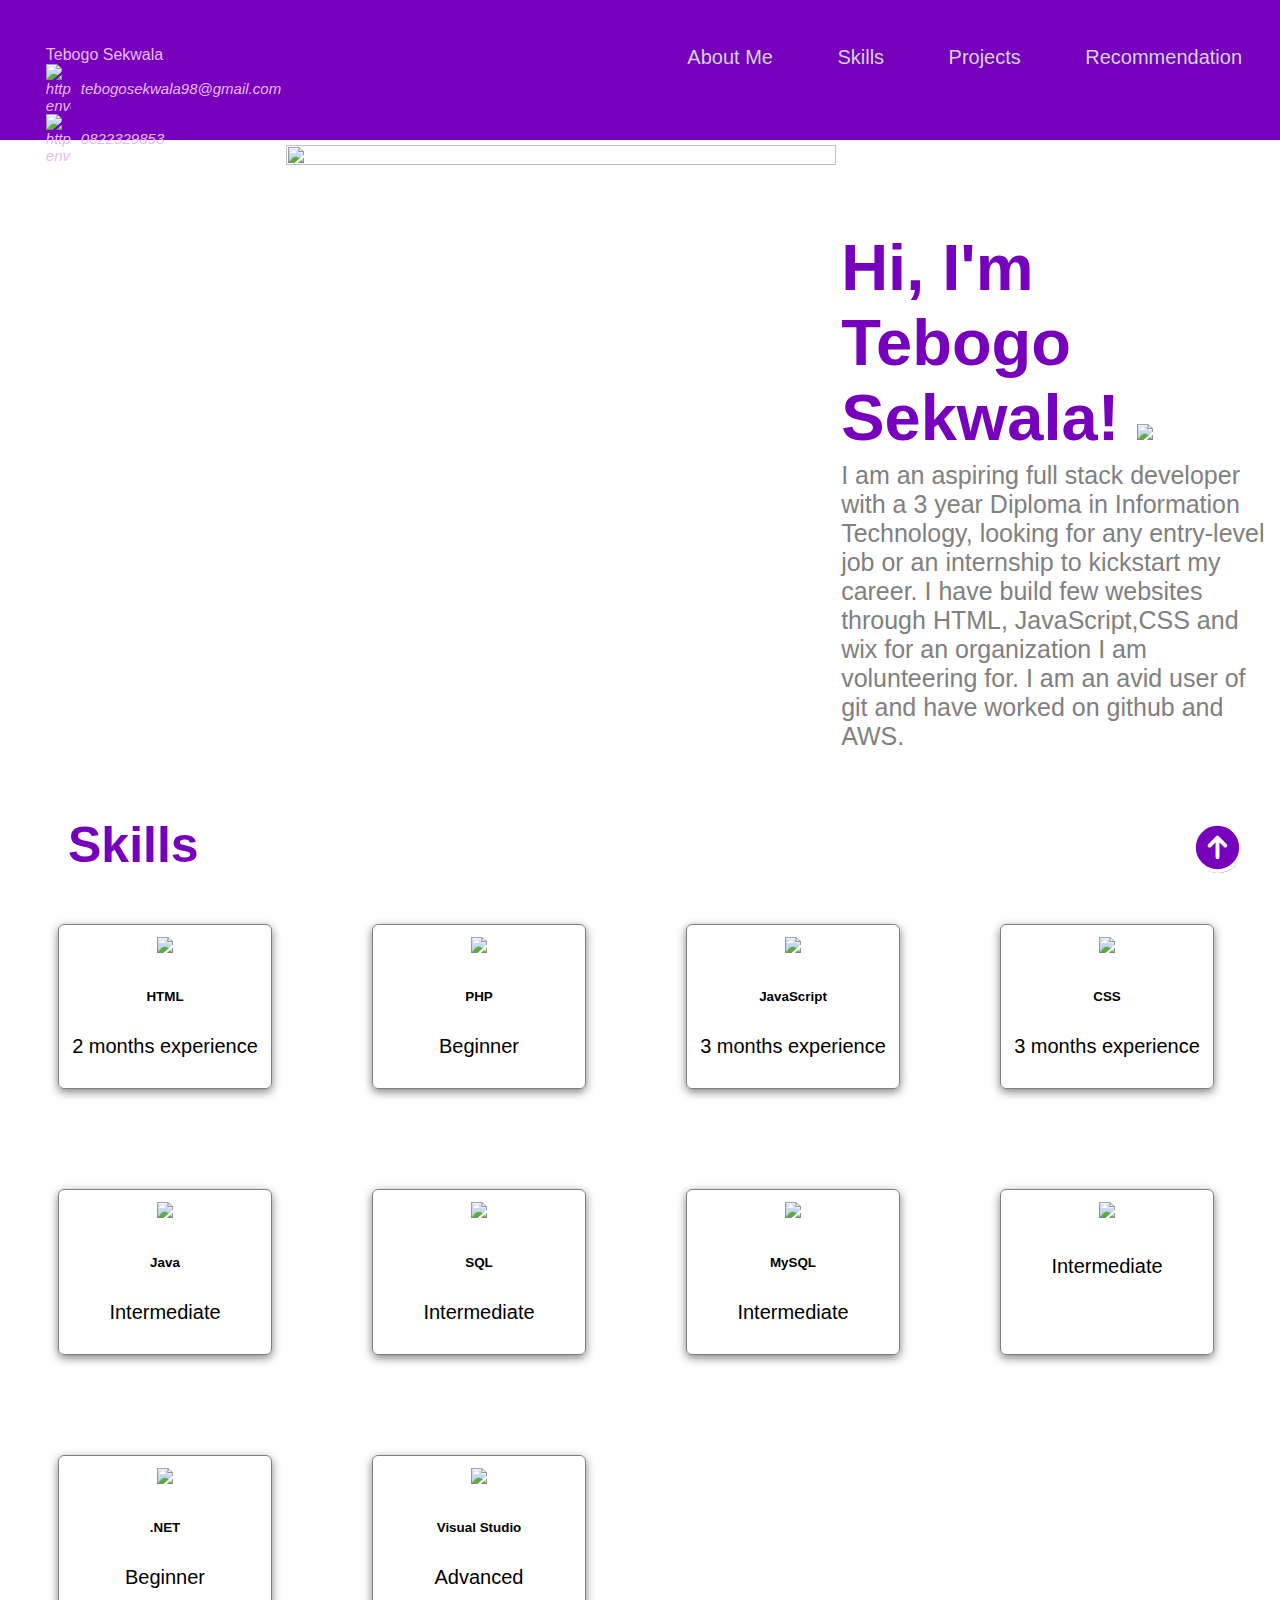
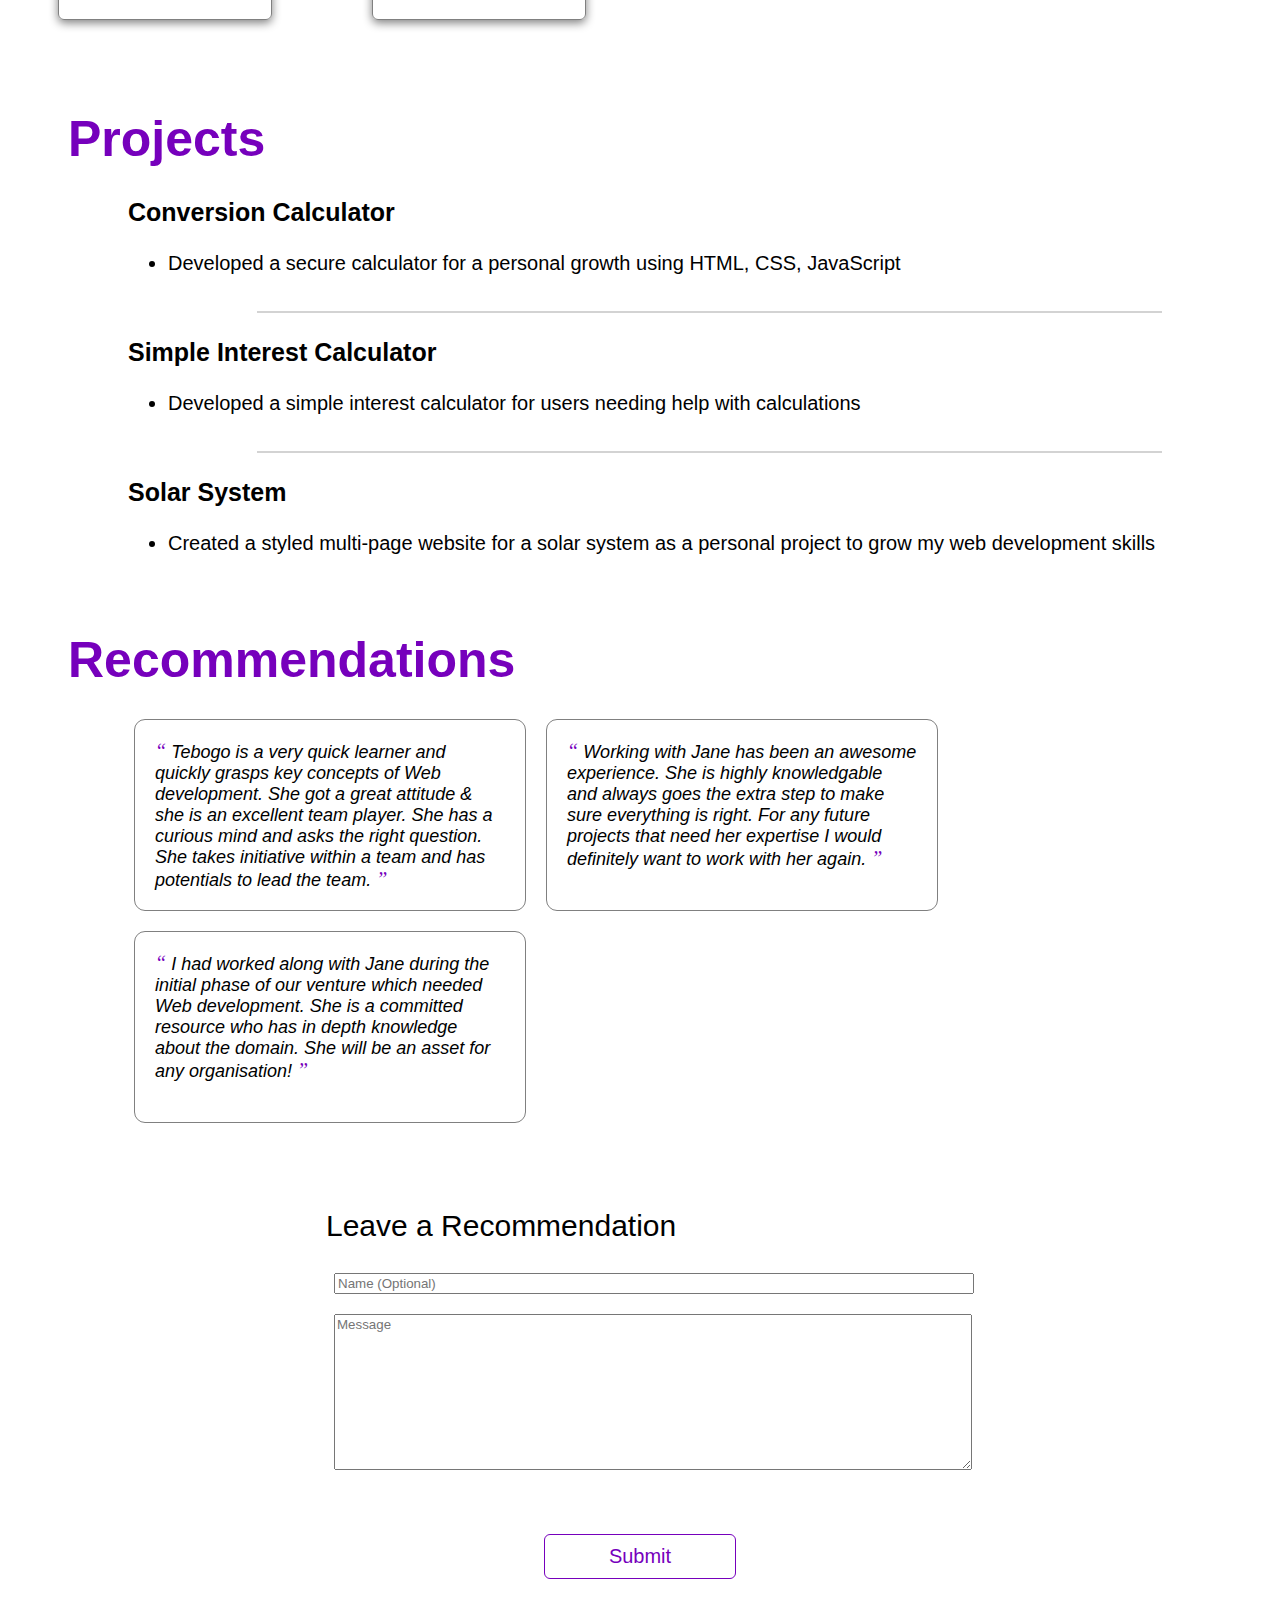
==== index.html @ 197a3e3d "Add files via upload" ====
<!DOCTYPE html>
<html>
  <head>
    <title>Tebogo Sekwala - Portfolio</title>
    <link rel="stylesheet" href="./style.css"/>
    <script src="./script.js"></script>
  </head>
  <body>
    <!-- Navigation Bar -->
    <nav>
      <div id="home">
        <div class="profile_name">
          Tebogo Sekwala
          <div class="contact_info">
            <img src="html_finalprojimages/envelope.png" alt="https://icons8.com/icon/124377/circled-envelope"/>
          tebogosekwala98@gmail.com
        </div>
        <div style="clear:both;"></div>
        <div class="contact_info">
          <img src="html_finalprojimages/phone.png" alt="https://icons8.com/icon/124377/circled-envelope"/>
          0822329853

        </div>
        </div>
        <div class="topdiv">
          <a class="topmenu" href="#about-me">About Me</a>
          <a class="topmenu" href="#skills">Skills</a>
          <a class="topmenu" href="#projects">Projects</a>
          <a class="topmenu" href="recommendation">Recommendation</a>
          <!-- Add the links for Skills, Projects and Recommendation here -->

        </div>
      </div>    
    </nav>

    <!-- About Me -->
    <section id="about-me" class="container">
      <div>
        <img src="https://media.tenor.com/whgQwNlVvNkAAAAi/xero-code.gif" class="profile_image"/>
      </div>

      <div>
          <h1>
            Hi, I'm Tebogo Sekwala! <img src="https://twemoji.maxcdn.com/2/72x72/1f44b.png" width="60px"/>
          </h1>
          <p>
            I am an aspiring full stack developer with a 3 year Diploma in Information Technology, looking for any entry-level job or an internship to kickstart my career.
            I have build few websites through HTML, JavaScript,CSS and wix for an organization I am volunteering for. 
            I am an avid user of git and have worked on github and AWS.
          </p>
      </div>
    </section>
              
    <!-- Skills -->
    <section id="skills">
      <h2>Skills</h2>
      <div style="clear:both;"></div>

      <div class="all_skills">
        <div class="skill">
          <img src="html_finalprojimages/html5.png"/>
          <h6>HTML</h6>
          <p>2 months experience</p>
        </div>  

        <div class="skill">
            <img src="html_finalprojimages/js.jpeg"/>
            <h6>PHP</h6>
            <p>Beginner</p>
          </div>  

        <div class="skill">
          <img src="html_finalprojimages/js.jpeg"/>
          <h6>JavaScript</h6>
          <p>3 months experience</p>
        </div>  

        <div class="skill">
            <img src="html_finalprojimages/js.jpeg"/>
            <h6>CSS</h6>
            <p>3 months experience</p>
          </div>

          <div class="skill">
            <img src="html_finalprojimages/js.jpeg"/>
            <h6>Java</h6>
            <p>Intermediate</p>
          </div>  

          <div class="skill">
            <img src="html_finalprojimages/js.jpeg"/>
            <h6>SQL</h6>
            <p>Intermediate</p>
          </div> 
          
          <div class="skill">
            <img src="html_finalprojimages/js.jpeg"/>
            <h6>MySQL</h6>
            <p>Intermediate</p>
          </div> 
          
          <div class="skill">
            <img src="html_finalprojimages/js.jpeg"/>
            <h6><PL/SQL></h6>
            <p>Intermediate</p>
          </div> 

          <div class="skill">
            <img src="html_finalprojimages/js.jpeg"/>
            <h6>.NET</h6>
            <p>Beginner</p>
          </div>  
          
          <div class="skill">
            <img src="html_finalprojimages/js.jpeg"/>
            <h6>Visual Studio</h6>
            <p>Advanced</p>
          </div>  

        <!-- Add more skills here -->


      </div>
    </section>
          
    <!-- Projects -->
    <section class="projects" id="projects">
      <h2>
        Projects
      </h2>
      <div style="clear:both;"></div>

        <div id="projects-container" class="projects-container">
          <div class="project-card">
            <h3>Conversion Calculator</h3>
            <ul>
              <li>Developed a secure calculator for a personal growth using HTML, CSS, JavaScript</li>
            </ul>
          </div>
          <hr>
          <div class="project-card">
            <h3>Simple Interest Calculator</h3>
            <ul>
              <li>Developed a simple interest calculator for users needing help with calculations</li>
            </ul>
          </div>
          <hr>
          <div class="project-card">
            <h3>Solar System</h3>
            <ul>
              <li>Created a styled multi-page website for a solar system as a personal project to grow my web development skills</li>
            </ul>
          </div>
    </div>
    </section>
    <div style="clear:both;"></div>

    <!-- Recommendations -->
    <section id="recommendations">
      <h2>Recommendations</h2>
      <div style="clear:both;"></div>
      <div class="all_recommendations" id="all_recommendations" onclick=>
        <div class="recommendation">
          <span>&#8220;</span>
          Tebogo is a very quick learner and quickly grasps key concepts of Web development. 
          She got a great attitude & she is an excellent team player. 
          She has a curious mind and asks the right question. 
          She takes initiative within a team and has potentials to lead the team.
          <span>&#8221;</span>
        </div>
        
        <div class="recommendation">
            <span>&#8220;</span>
            Working with Jane has been an awesome experience. 
            She is highly knowledgable and always goes the extra step to make sure everything is right. 
            For any future projects that need her expertise I would definitely want to work with her again.
            <span>&#8221;</span>
          </div>

        <div class="recommendation">
          <span>&#8220;</span>
          I had worked along with Jane during the initial phase of our venture which needed Web development. 
          She is a committed resource who has in depth knowledge about the domain. 
          She will be an asset for any organisation! 
          <span>&#8221;</span>
        </div>
      </div>
    </section>

    <!-- Recommendation Form -->
    <section id="contact">
      <div class="flex_center">
        <fieldset>
          <legend class="introduction">Leave a Recommendation</legend>          
          <input type="text" placeholder="Name (Optional)"> <br/>
          <textarea id="new_recommendation" cols="500" rows="10" placeholder="Message"></textarea>

          <div class="flex_center">
            <button id="recommend_btn" onclick="addRecommendation()">Submit</button>
          </div>

        </fieldset>
      </div>
    </section>

    <div class="iconbutton">
      <a href="#home">
        <!--Add the code here for the logo to appear and the icon to be actionable-->
        <svg xmlns="http://www.w3.org/2000/svg" fill="none" viewBox="0 0 24 24" stroke-width="1.5" stroke="white" width="63px">
            <path stroke-linecap="round" stroke-linejoin="round" d="M15 11.25l-3-3m0 0l-3 3m3-3v7.5M21 12a9 9 0 11-18 0 9 9 0 0118 0z" />
          </svg>
      </a>
    </div>

    <div class="popup" id="popup" class="flex_center">
      <img src="html_finalprojimages/checkmark--outline.svg"/>
      <h3>Thanks for leaving a reccommendation</h3>
      <button onclick="showPopup(false)">Ok</button>
    </div>

  </body>
</html>
---- style.css ----
body {
    font-family: 'Trebuchet MS', 'Lucida Sans Unicode', 'Lucida Grande', 'Lucida Sans', Arial, sans-serif;
  }
  
  /* Navigation Bar */
  
  #home {
    background-color:  #7600bc;
    padding-bottom: 1cm;
    margin-left:-1cm;
    margin-right:-1cm;
    margin-top:-1cm;
    padding-top: 2cm;
    padding-bottom: 2cm;
    height: 5mm;
   }
  
  .topmenu {
    color: lightgray;
    margin: 10px;
    padding: 20px;
    font-size: 20px;
    text-decoration:none;
  }
  
  .topmenu:hover {
    color: white;
    /* Add the styles here */
    font-weight: bolder;
    text-decoration: underline;
    
  }
  
  .topdiv {
    float: right;
    padding-right: 1cm;
  }
  
  .profile_name {
    float: left;
    padding-left: 2cm;
    /* Add the styles here */
    color:#e8bcf0;
    
  }
  
  .profile_name .contact_info {
    font-size: 15px;
    font-style: italic;
    display: flex;
    align-items: center;
    flex-direction: row;
  }
  
  .contact_info img {
    width:25px;
    margin-right: 10px;
    float:left;
  }
  
  /* Titles */
  
  h2 {
    text-align: justify;
    font-size: 50px;
    text-align: center;
    float: left;
    color: #7600bc;
    margin: 30px;
    margin-left: 60px;
    margin-top: 40px;
    margin-bottom: 0px;
  }
  
  .introduction {
    text-align: justify;
    font-size: 30px;
    text-align: center;
    float: left;
    margin-top: 30px;
    margin-bottom: 20px;
    animation-duration: 5s;
    position: relative;
  }
  
  /* Used in the About Me sections */
  
  .container {
    display: flex;
  }
  
  /* About Me */
  
  .about-me {
    display: flex;
    align-items: center;
  }
  
  #about-me h1 {
    font-size: 65px;
    margin-top: 90px;
    color: #7600bc;
  }
  
  #about-me p {
    font-size: 25px;
    color: rgb(128, 128, 128);
    margin-top: -1cm;
  }
  
  .profile_image {
    width: 550px;
    height: fit-content;
    vertical-align: middle;
    margin: 5px;
  }
  
  /* Skills */
  
  .all_skills {
    display: flex;
    flex-direction: row;
    flex-flow: wrap;
  }
  
  .skill {
    border: 1px solid gray;
    display: block;
    border-radius: 6px;
    text-align: center;
    margin: 50px;
    padding: 10px;
    width: 2in;
    font-size: 20px;
    box-shadow: 0 3px 10px gray;
  }
  
  .skill img {
    height: 35px;
    align-items: center;
  }
  
  .skills h6 {
    align-items: center;
    font-size: 20px;
    margin-block-start: 8px;
    margin-block-end: 5px;
    font-weight: bold;
  } 
  
  .skills p {
    align-items: center;
    font-size: 15px;
    color: gray;
    margin-block-start: 5px;
    margin-block-end: 5px;
  } 
  
  .flex_center {
    display: flex;
    align-items: center;
    justify-content: center;
  }
  
  /* Projects */
  
  .projects-container {
    margin-top: 30px;
    margin-left: 60px;
  }
  
  .projects-container hr {
    border: 1px solid lightgray;
    width: 75%;
    margin-left: 5cm;
  }
  
  .project-card {
    margin: 0 15px 15px 30px;
    padding-bottom: 5px;
  }
  
  .project-card h3 {
    font-size: 25px;
    margin-left: 30px;
  }
  
  .project-card li {
    font-size: 20px;
    margin-left: 30px;
  }
  
  /* Recommendations */
  
  .all_recommendations {
    display: flex;
    align-items: center;
    margin-left: 1in;
    flex-direction: row;
    flex-flow: wrap;
    padding: 20px;
  }
  
  .recommendation {
    font-style: italic;
    text-align: left;
    width: 21.875rem;
    padding: 1rem;
    background-color: #fff;
    border-radius: 11px;
    box-shadow: 0 3px 10px var(--primary-shadow);
    padding: 20px;
    margin: 10px;
    border:1px solid gray;
    font-size: 18px;
    height:150px
  }
  
  .recommendation span {
    color: #7600bc;
    font-size: 20px;
    font-family: 'Times New Roman', Times, serif;
  }
  
  /* Scroll to Top Button */
  
  .iconbutton{
    width: 48px;
    height: 48px;
    border-radius: 100%;
    background-color: #7600bc;
    display: flex;
    align-items: center;
    justify-content: center;
    position: fixed;
    right: 3%;
    bottom: 3%;
    cursor: pointer;
  }
  
  /* Form Pop-up */
  
  .popup {
    width:400px;
    background-color: #e8bcf0;
    border-radius: 3mm;
    top: 50%;
    left:50%;
    transform: translate(-50%,-50%);
    text-align: center;
    position: fixed;
    /* padding: 30px; */
    visibility: hidden;
  }
  
  .popup img {
    padding-top: 20px;
  }
  
  .popup button {
    background-color: #fff;
    border: 1px solid #7600bc;
    color: #7600bc;
    display: block;
    border-radius: 6px;
    text-align: center;
    margin: 50px;
    padding: 10px;
    width: 2in;
    font-size: 20px;
    margin-left: 25%;
  }
  
  .popup button:hover {
    background-color: #fff;
    border: 2px solid #7600bc;
    color: #7600bc;
    display: block;
    font-weight: bolder;
    text-align: center;
    cursor: pointer;
    margin-left: 25%;
  }
  
  /* Recommendation Form */
  
  input, textarea {
    font-family: 'Trebuchet MS', 'Lucida Sans Unicode', 'Lucida Grande', 'Lucida Sans', Arial, sans-serif; 
    margin: 10px;  
    width:100%;
  }
  
  fieldset {
    display: flexbox;
    align-content: center;
    justify-content: center;  
    padding: 25px; 
    margin-left: 50px; 
    margin-right: 50px;   
    border: thin solid white;
    width: 50%;
  }
  
  /* Buttons */
  
  button {
    background-color: #fff;
    border: 1px solid #7600bc;
    color: #7600bc;
    display: block;
    border-radius: 6px;
    text-align: center;
    margin: 50px;
    padding: 10px;
    width: 2in;
    font-size: 20px;
  }
  
  button:hover {
    background-color: #7600bc;
    border: 1px solid #7600bc;
    color: #fff;
    display: block;
    border-radius: 6px;
    text-align: center;
    cursor: pointer;
  }
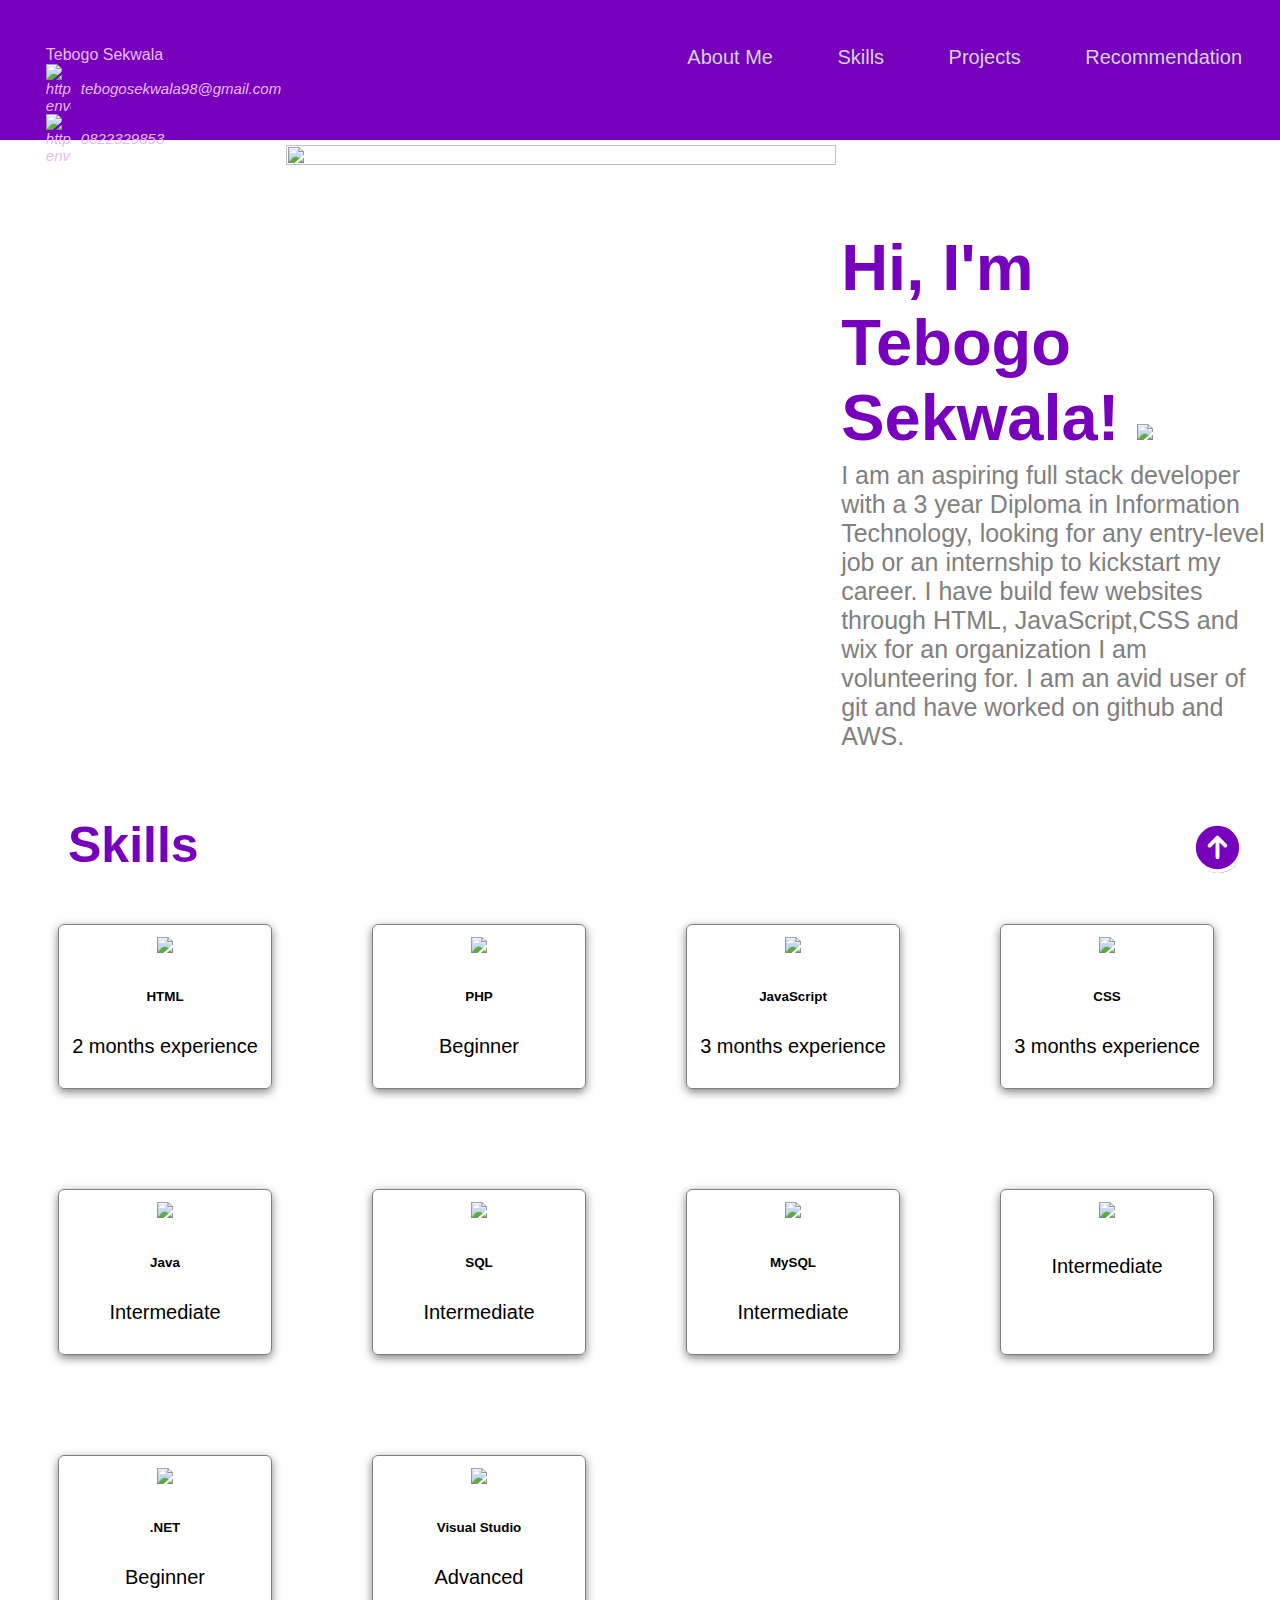
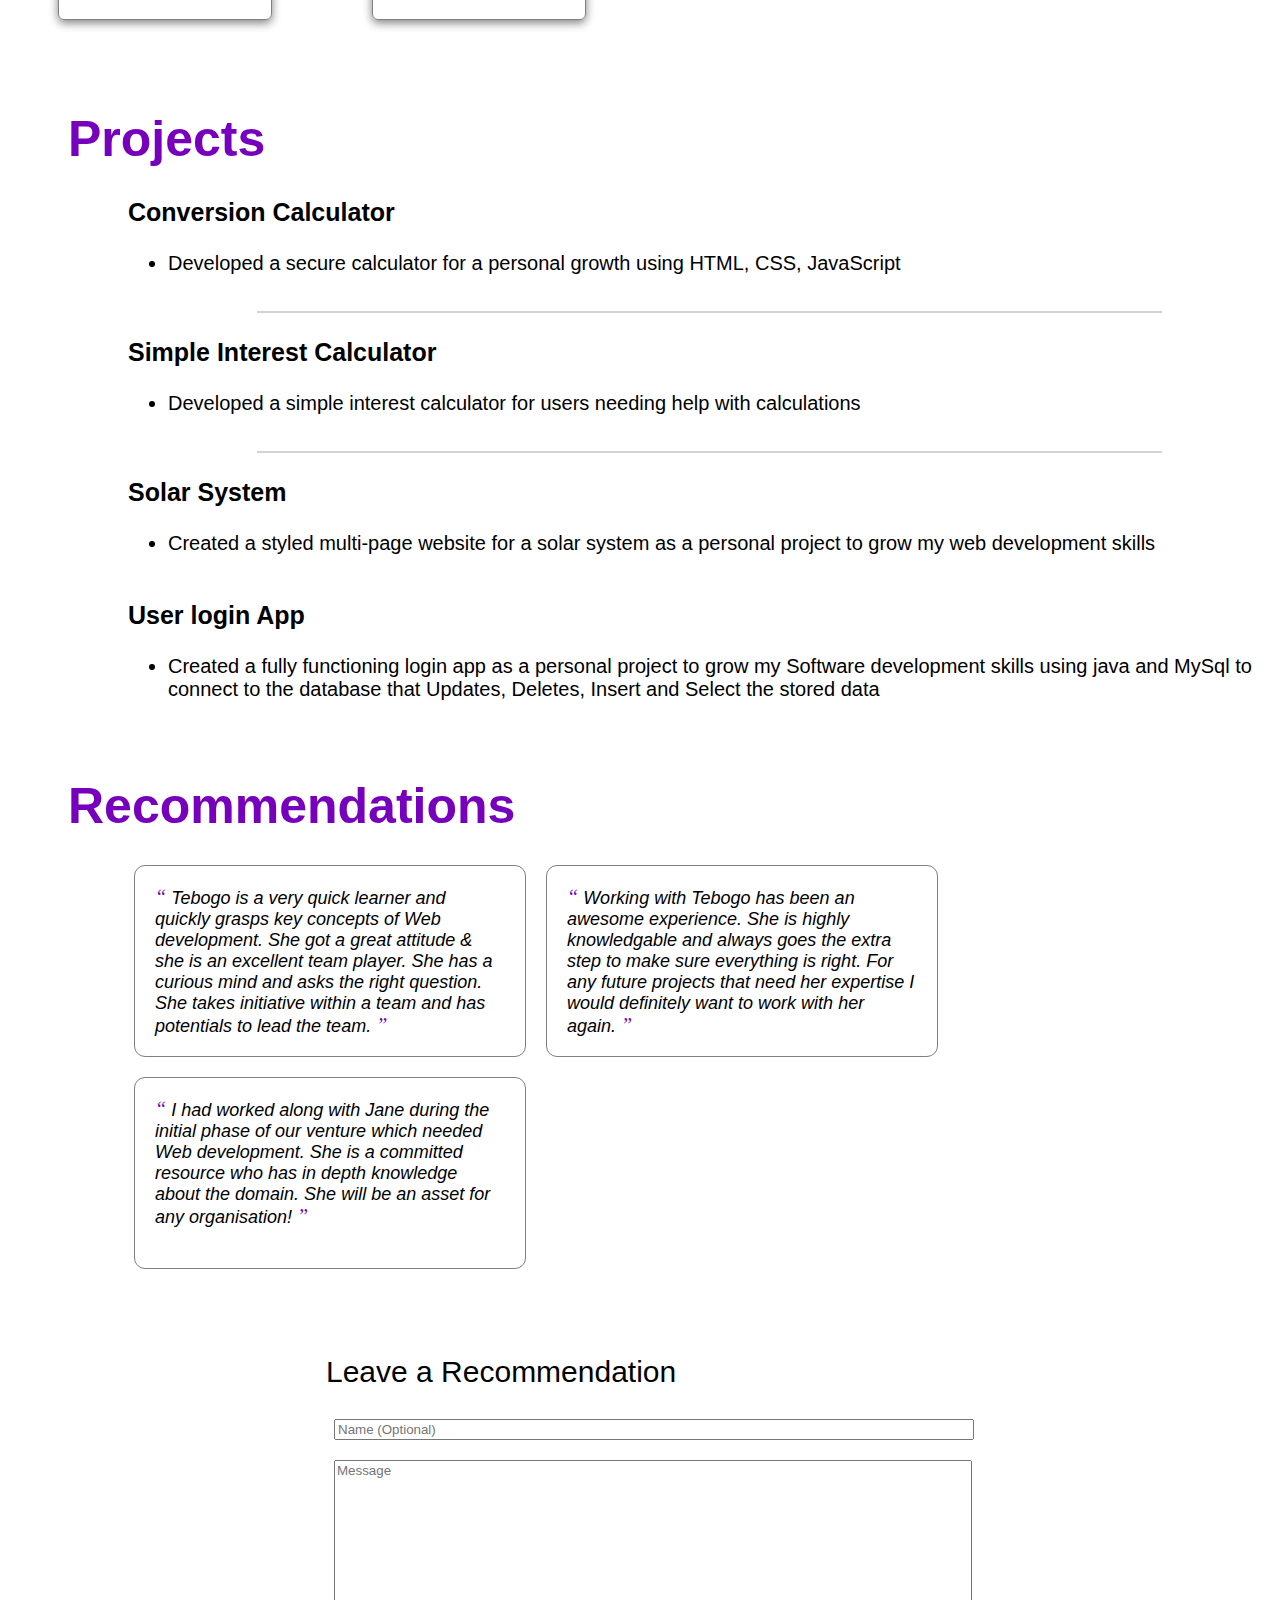
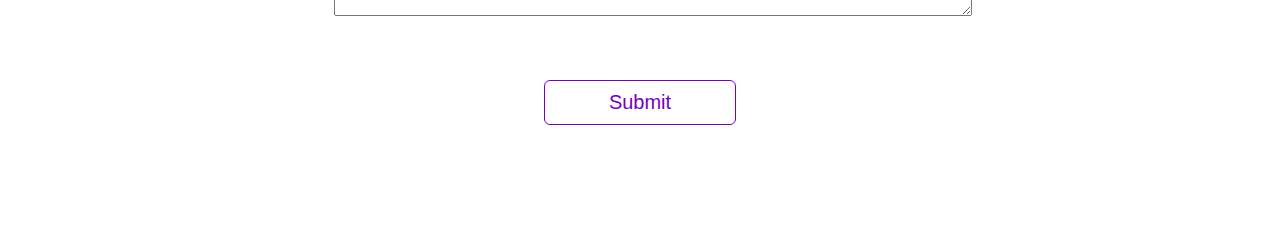
==== commit 000ef7f4: "Update index.html" ====
--- a/index.html
+++ b/index.html
@@ -50,7 +50,7 @@
           </p>
       </div>
     </section>
-              
+
     <!-- Skills -->
     <section id="skills">
       <h2>Skills</h2>
@@ -92,13 +92,13 @@
             <h6>SQL</h6>
             <p>Intermediate</p>
           </div> 
-          
+
           <div class="skill">
             <img src="html_finalprojimages/js.jpeg"/>
             <h6>MySQL</h6>
             <p>Intermediate</p>
           </div> 
-          
+
           <div class="skill">
             <img src="html_finalprojimages/js.jpeg"/>
             <h6><PL/SQL></h6>
@@ -110,7 +110,7 @@
             <h6>.NET</h6>
             <p>Beginner</p>
           </div>  
-          
+
           <div class="skill">
             <img src="html_finalprojimages/js.jpeg"/>
             <h6>Visual Studio</h6>
@@ -122,7 +122,7 @@
 
       </div>
     </section>
-          
+
     <!-- Projects -->
     <section class="projects" id="projects">
       <h2>
@@ -149,6 +149,12 @@
             <h3>Solar System</h3>
             <ul>
               <li>Created a styled multi-page website for a solar system as a personal project to grow my web development skills</li>
+            </ul>
+          </div>
+	<div class="project-card">
+            <h3>User login App</h3>
+            <ul>
+              <li>Created a fully functioning login app as a personal project to grow my Software development skills using java and MySql to connect to the database that Updates, Deletes, Insert and Select the stored data</li>
             </ul>
           </div>
     </div>
@@ -168,10 +174,10 @@
           She takes initiative within a team and has potentials to lead the team.
           <span>&#8221;</span>
         </div>
-        
+
         <div class="recommendation">
             <span>&#8220;</span>
-            Working with Jane has been an awesome experience. 
+            Working with Tebogo has been an awesome experience. 
             She is highly knowledgable and always goes the extra step to make sure everything is right. 
             For any future projects that need her expertise I would definitely want to work with her again.
             <span>&#8221;</span>
@@ -219,4 +225,4 @@
     </div>
 
   </body>
-</html>+</html>
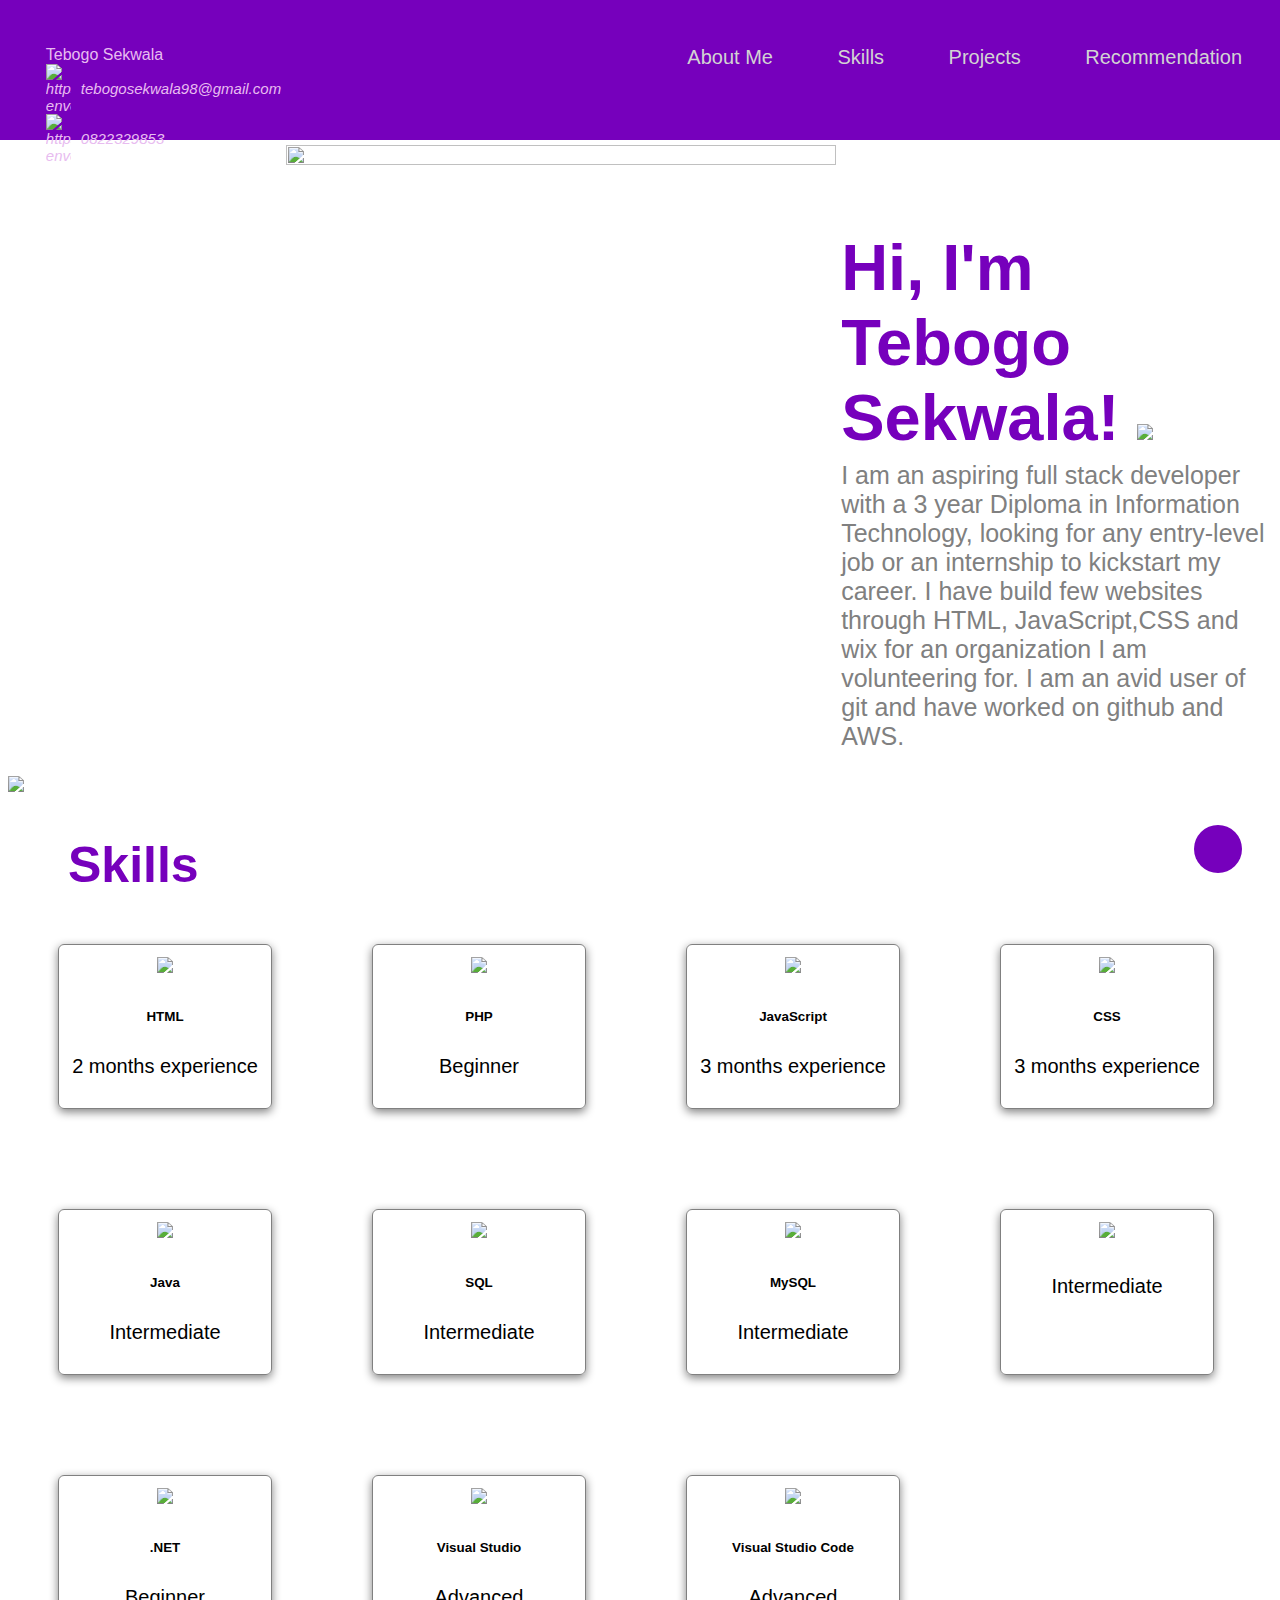
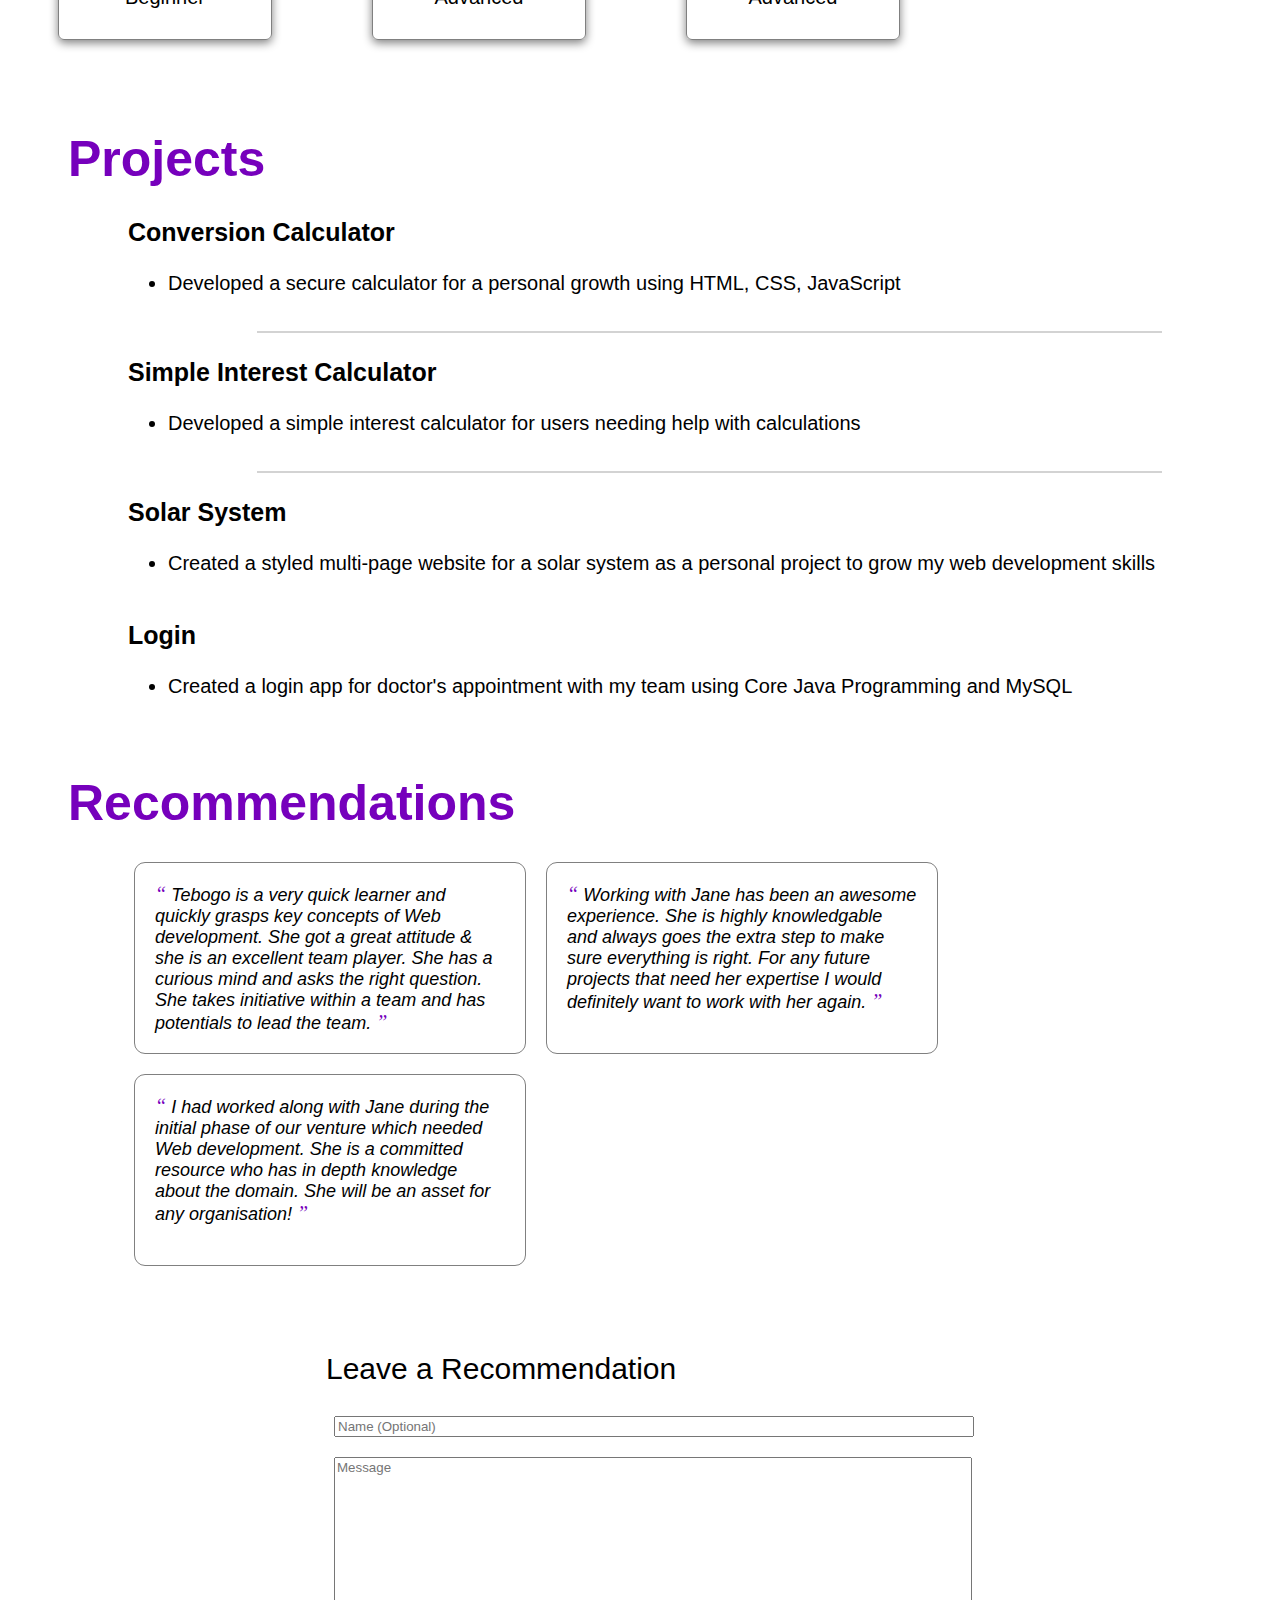
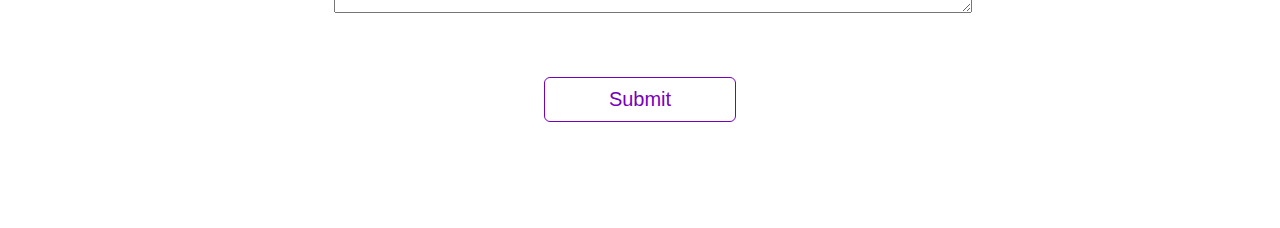
==== commit d7dec8c5: "Add files via upload" ====
--- a/index.html
+++ b/index.html
@@ -50,7 +50,7 @@
           </p>
       </div>
     </section>
-
+              <img src=" image1.jpeg"/>
     <!-- Skills -->
     <section id="skills">
       <h2>Skills</h2>
@@ -58,71 +58,76 @@
 
       <div class="all_skills">
         <div class="skill">
-          <img src="html_finalprojimages/html5.png"/>
+          <img src="htmlLogo.png"/>
           <h6>HTML</h6>
           <p>2 months experience</p>
         </div>  
 
         <div class="skill">
-            <img src="html_finalprojimages/js.jpeg"/>
+            <img src="phpLogo.png"/>
             <h6>PHP</h6>
             <p>Beginner</p>
           </div>  
 
         <div class="skill">
-          <img src="html_finalprojimages/js.jpeg"/>
+          <img src="Javascriptlogo.png"/>
           <h6>JavaScript</h6>
           <p>3 months experience</p>
         </div>  
 
         <div class="skill">
-            <img src="html_finalprojimages/js.jpeg"/>
+            <img src="LogoCSS.png"/>
             <h6>CSS</h6>
             <p>3 months experience</p>
           </div>
 
           <div class="skill">
-            <img src="html_finalprojimages/js.jpeg"/>
+            <img src="javaLogo.png"/>
             <h6>Java</h6>
             <p>Intermediate</p>
           </div>  
 
           <div class="skill">
-            <img src="html_finalprojimages/js.jpeg"/>
+            <img src="SQLLogo.png"/>
             <h6>SQL</h6>
             <p>Intermediate</p>
           </div> 
-
-          <div class="skill">
-            <img src="html_finalprojimages/js.jpeg"/>
+          
+          <div class="skill">
+            <img src="MySqlLogo.png"/>
             <h6>MySQL</h6>
             <p>Intermediate</p>
           </div> 
-
-          <div class="skill">
-            <img src="html_finalprojimages/js.jpeg"/>
+          
+          <div class="skill">
+            <img src="PL/SQLLogo.png"/>
             <h6><PL/SQL></h6>
             <p>Intermediate</p>
           </div> 
 
           <div class="skill">
-            <img src="html_finalprojimages/js.jpeg"/>
+            <img src="NetLogo.png"/>
             <h6>.NET</h6>
             <p>Beginner</p>
           </div>  
-
-          <div class="skill">
-            <img src="html_finalprojimages/js.jpeg"/>
+          
+          <div class="skill">
+            <img src="vsLogo.png"/>
             <h6>Visual Studio</h6>
             <p>Advanced</p>
           </div>  
+	<div class="skill">
+            <img src="vsCodeLogo.png"/>
+            <h6>Visual Studio Code</h6>
+            <p>Advanced</p>
+          </div>  
 
         <!-- Add more skills here -->
 
 
       </div>
     </section>
-
+          
     <!-- Projects -->
     <section class="projects" id="projects">
       <h2>
@@ -151,10 +156,11 @@
               <li>Created a styled multi-page website for a solar system as a personal project to grow my web development skills</li>
             </ul>
           </div>
+
 	<div class="project-card">
-            <h3>User login App</h3>
-            <ul>
-              <li>Created a fully functioning login app as a personal project to grow my Software development skills using java and MySql to connect to the database that Updates, Deletes, Insert and Select the stored data</li>
+            <h3>Login</h3>
+            <ul>
+              <li>Created a login app for doctor's appointment with my team using Core Java Programming and MySQL</li>
             </ul>
           </div>
     </div>
@@ -174,10 +180,10 @@
           She takes initiative within a team and has potentials to lead the team.
           <span>&#8221;</span>
         </div>
-
+        
         <div class="recommendation">
             <span>&#8220;</span>
-            Working with Tebogo has been an awesome experience. 
+            Working with Jane has been an awesome experience. 
             She is highly knowledgable and always goes the extra step to make sure everything is right. 
             For any future projects that need her expertise I would definitely want to work with her again.
             <span>&#8221;</span>
@@ -200,11 +206,9 @@
           <legend class="introduction">Leave a Recommendation</legend>          
           <input type="text" placeholder="Name (Optional)"> <br/>
           <textarea id="new_recommendation" cols="500" rows="10" placeholder="Message"></textarea>
-
           <div class="flex_center">
             <button id="recommend_btn" onclick="addRecommendation()">Submit</button>
           </div>
-
         </fieldset>
       </div>
     </section>
@@ -212,17 +216,13 @@
     <div class="iconbutton">
       <a href="#home">
         <!--Add the code here for the logo to appear and the icon to be actionable-->
-        <svg xmlns="http://www.w3.org/2000/svg" fill="none" viewBox="0 0 24 24" stroke-width="1.5" stroke="white" width="63px">
-            <path stroke-linecap="round" stroke-linejoin="round" d="M15 11.25l-3-3m0 0l-3 3m3-3v7.5M21 12a9 9 0 11-18 0 9 9 0 0118 0z" />
-          </svg>
       </a>
     </div>
 
     <div class="popup" id="popup" class="flex_center">
       <img src="html_finalprojimages/checkmark--outline.svg"/>
-      <h3>Thanks for leaving a reccommendation</h3>
+      <h3><!-- Add appropriate text here--></h3>
       <button onclick="showPopup(false)">Ok</button>
     </div>
-
   </body>
-</html>
+</html>